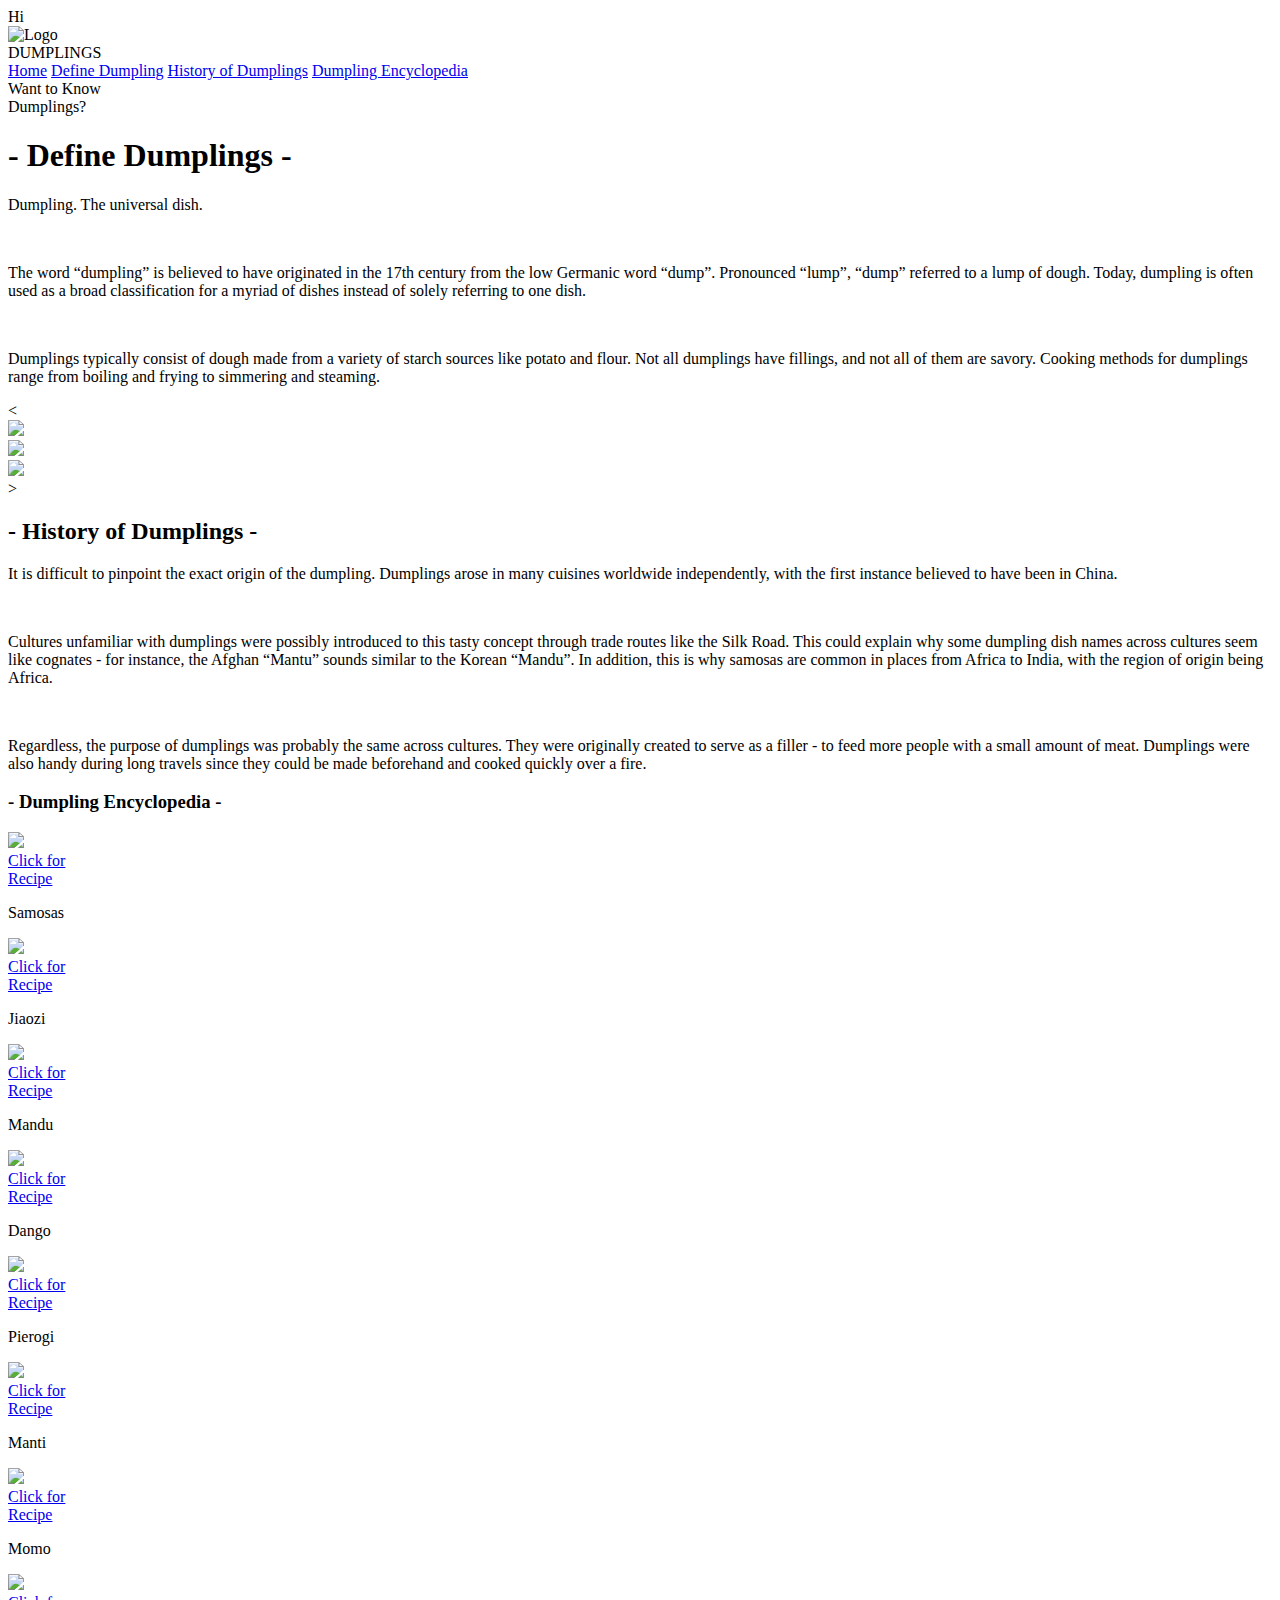
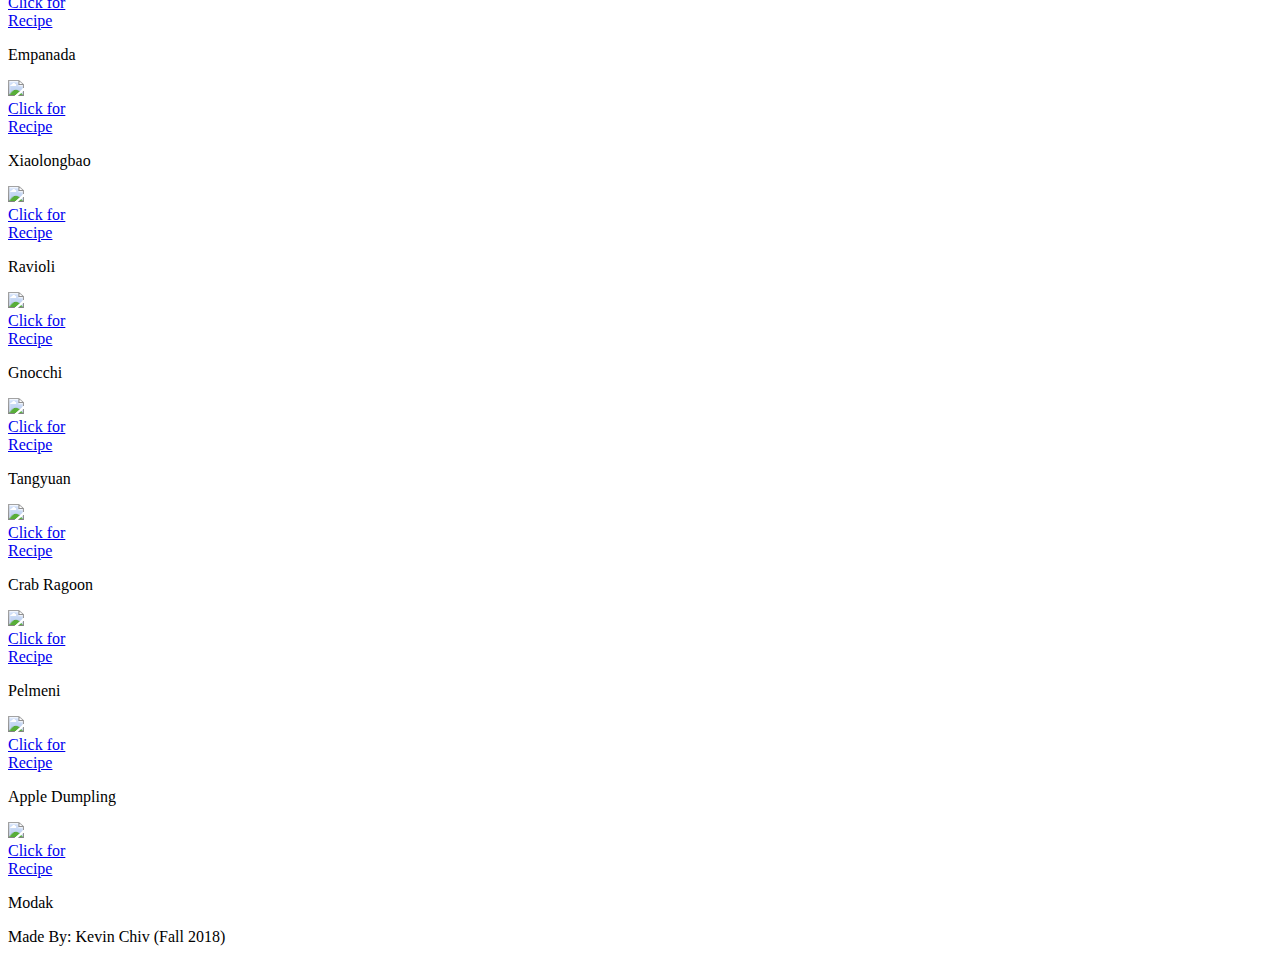
==== index.html @ 1c08cc25 "Add files via upload" ====
<!DOCTYPE html>
<html>
  <head> 
    <meta name="viewport" content="initial-scale=1.0, user-scalable=no">
    <meta charset="utf-8">
    <script async defer
    src="https://maps.googleapis.com/maps/api/js?key=AIzaSyBO8zv6-xjACPZ1e7wG5J3Ib5j9OW_vPiY&callback=initMap">
    </script>
    <script src="https://ajax.googleapis.com/ajax/libs/jquery/3.3.1/jquery.min.js"></script>   
   <!--  <script type="text/javascript" src="assets/js/loading.js"></script> -->
    <script type="text/javascript" src="assets/js/map.js"></script>
    <script type="text/javascript" src="assets/js/gallery.js"></script>
    <script type="text/javascript" src="assets/js/carousel.js"></script>
    <script type="text/javascript" src="assets/js/typed.js"></script>
    <script type="text/javascript" src="assets/js/typing.js"></script>
    <script type="text/javascript" src="assets/js/waypoints.js"></script>
   
    <link rel="stylesheet" type="text/css" href="assets/css/style.css">
    <link rel="stylesheet" type="text/css" href="assets/css/gallery.css">
    <link rel="stylesheet" type="text/css" href="assets/css/carousel.css">
     <link rel="stylesheet" type="text/css" href="assets/css/map.css">
     <link rel="stylesheet" type="text/css" href="assets/css/loading.css">
    <title>DUMPLINGS</title>
    <link rel="icon" href="assets/img/dumpling.png">


  </head>
  <body>
      <div id="greeting">Hi</div>
      <div id="loading"></div>
      <div id="page">
        <div class="nav">
          <div id="logo">
            <img src="assets/img/dumpling.png" alt="Logo">
            <div>DUMPLINGS</div>
          </div>
          <div class="tabs">
            <a class="nav-item" id="current-page" href="#home-page">Home</a>
            <a class="nav-item" href="#definition">Define Dumpling</a>
            <a class="nav-item" href="#history">History of Dumplings</a>
            <a class="nav-item" href="#gallery-container">Dumpling Encyclopedia</a>
          </div>
        </div>

        <section>
          <div id="type-it"></div>
          <div class="section-container" id="home-page">
            <div id="top">Want to Know</div>
            <div id="bottom">Dumplings?</div>
          </div>
        </section>


        <section id="definition">
          <div class="section-container">
            <div class="section-item left">
              <div class="text-box">
                <h1 class="section-title">- Define Dumplings -</h1>
                <div class=text>    
                  <p>Dumpling. The universal dish.</p>
                  <br>
                  <p>The word “dumpling” is believed to have originated in the 17th century from the low Germanic word “dump”. Pronounced “lump”, “dump” referred to a lump of dough. Today, dumpling is often used as a broad classification for a myriad of dishes instead of solely referring to one dish.</p> 
                  <br>
                  <p>Dumplings typically consist of dough made from a variety of starch sources like potato and flour. Not all dumplings have fillings, and not all of them are savory. Cooking methods for dumplings range from boiling and frying to simmering and steaming.</p>
                </div>
              </div>
            </div>
            <div class="section-item figure right none">
              <div id="left"> &lt; </div>
              <div id="carousel-container"> 
                <div id="carousel-strip">
                  <div class="carousel-section">
                    <img src="assets/img/xiaolongbao.png">
                  </div>
                  <div class="carousel-section">
                    <img src="assets/img/samosas.jpg">
                  </div>
                  <div class="carousel-section">
                    <img src="assets/img/appledumpling.jpg">
                  </div>
                </div>
              </div>
              <div id="right"> &gt; </div>
            </div>
          </div> 
        </section>


        <section id="history">
          <div class="section-container"> 
            <div class="section-item figure left">
              <div id="map"></div>
            </div>
            <div class="section-item right">
              <div class="text-box">
                <h2 class="section-title">- History of Dumplings -</h2>
                <div class=text>    
                  <p>It is difficult to pinpoint the exact origin of the dumpling. Dumplings arose in many cuisines worldwide independently, with the first instance believed to have been in China.</p>
                  <br>
                  <p>Cultures unfamiliar with dumplings were possibly introduced to this tasty concept through trade routes like the Silk Road. This could explain why some dumpling dish names across cultures seem like cognates - for instance, the Afghan “Mantu” sounds similar to the Korean “Mandu”. In addition, this is why samosas are common in places from Africa to India, with the region of origin being Africa.</p> 
                  <br>
                  <p>Regardless, the purpose of dumplings was probably the same across cultures. They were originally created to serve as a filler - to feed more people with a small amount of meat. Dumplings were also handy during long travels since they could be made beforehand and cooked quickly over a fire.</p>
              </div>
            </div> 
          </div> 
        </section>

        <section id="gallery-container">
          <h3 class="section-title">- Dumpling Encyclopedia -</h3>     
          <div id="photo-gallery">
            <div class="gallery-item" id="g1"> 
              <img src="assets/img/Gallery_Samosa.jpg">
              <div id="recipe-button">
                <a href="https://www.google.com" target="_blank">Click for<br>Recipe</a>
              </div>
              <p>Samosas</p>
            </div>
            <div class="gallery-item" id="g2"> 
              <img src="assets/img/Gallery_Jiaozi.jpg">
              <div id="recipe-button">
                <a href="https://www.google.com" target="_blank">Click for<br>Recipe</a>
              </div>
              <p>Jiaozi</p>
            </div>
            <div class="gallery-item" id="g3" > 
              <img src="assets/img/Gallery_Mandu.jpg">
              <div id="recipe-button">
                <a href="https://www.google.com" target="_blank">Click for<br>Recipe</a>
              </div>
              <p>Mandu</p>
            </div>
            <div class="gallery-item" id="g4"> 
              <img src="assets/img/Gallery_Dango.jpg">
              <div id="recipe-button">
                <a href="https://www.google.com" target="_blank">Click for<br>Recipe</a>
              </div>
              <p>Dango</p>
            </div>
             <div class="gallery-item" id="g2"> 
              <img src="assets/img/Gallery_Pierogi.jpg">
              <div id="recipe-button">
                <a href="https://www.google.com" target="_blank">Click for<br>Recipe</a>
              </div>
              <p>Pierogi</p>
            </div>
             <div class="gallery-item" id="g2"> 
              <img src="assets/img/Gallery_Manti.jpg">
              <div id="recipe-button">
                <a href="https://www.google.com" target="_blank">Click for<br>Recipe</a>
              </div>
              <p>Manti</p>
            </div>
             <div class="gallery-item" id="g3"> 
              <img src="assets/img/Gallery_Momo.jpg">
              <div id="recipe-button">
                <a href="https://www.google.com" target="_blank">Click for<br>Recipe</a>
              </div>
              <p>Momo</p>
            </div>
             <div class="gallery-item" id="g4"> 
              <img src="assets/img/Gallery_Empanada.jpg">
              <div id="recipe-button">
                <a href="https://www.google.com" target="_blank">Click for<br>Recipe</a>
              </div>
              <p>Empanada</p>
            </div>
             <div class="gallery-item" id="g3"> 
              <img src="assets/img/Gallery_Xiaolongbao.jpg">
              <div id="recipe-button">
                <a href="https://www.google.com" target="_blank">Click for<br>Recipe</a>
              </div>
              <p>Xiaolongbao</p>
            </div>
             <div class="gallery-item" id="g3"> 
              <img src="assets/img/Gallery_Ravioli.jpg">
              <div id="recipe-button">
                <a href="https://www.google.com" target="_blank">Click for<br>Recipe</a>
              </div>
              <p>Ravioli</p>
            </div>
             <div class="gallery-item" id="g3"> 
              <img src="assets/img/Gallery_Gnocchi.jpg">
              <div id="recipe-button">
                <a href="https://www.google.com" target="_blank">Click for<br>Recipe</a>
              </div>
              <p>Gnocchi</p>
            </div>
             <div class="gallery-item" id="g4"> 
              <img src="assets/img/Gallery_Tangyuan.jpg">
              <div id="recipe-button">
                <a href="https://www.google.com" target="_blank">Click for<br>Recipe</a>
              </div>
              <p>Tangyuan</p>
            </div>
             <div class="gallery-item" id="g4"> 
              <img src="assets/img/Gallery_Crab.jpg">
              <div id="recipe-button">
                <a href="https://www.google.com" target="_blank">Click for<br>Recipe</a>
              </div>
              <p>Crab Ragoon</p>
            </div>
             <div class="gallery-item" id="g4"> 
              <img src="assets/img/Gallery_Pelmeni.jpg">
              <div id="recipe-button">
                <a href="https://www.google.com" target="_blank">Click for<br>Recipe</a>
              </div>
              <p>Pelmeni</p>
            </div>
             <div class="gallery-item" id="g4"> 
              <img src="assets/img/Gallery_Apple.jpg">
              <div id="recipe-button">
                <a href="https://www.google.com" target="_blank">Click for<br>Recipe</a>
              </div>
              <p>Apple Dumpling</p>
            </div>
             <div class="gallery-item" id="g4"> 
              <img src="assets/img/Gallery_Modak.jpg">
              <div id="recipe-button">
                <a href="https://www.google.com" target="_blank">Click for<br>Recipe</a>
              </div>
              <p>Modak</p>
            </div>
          </div>
        </section>
        <div id="credits">
          <p>Made By: Kevin Chiv (Fall 2018)</p>
        </div>
      </div>
  </body>



</html>
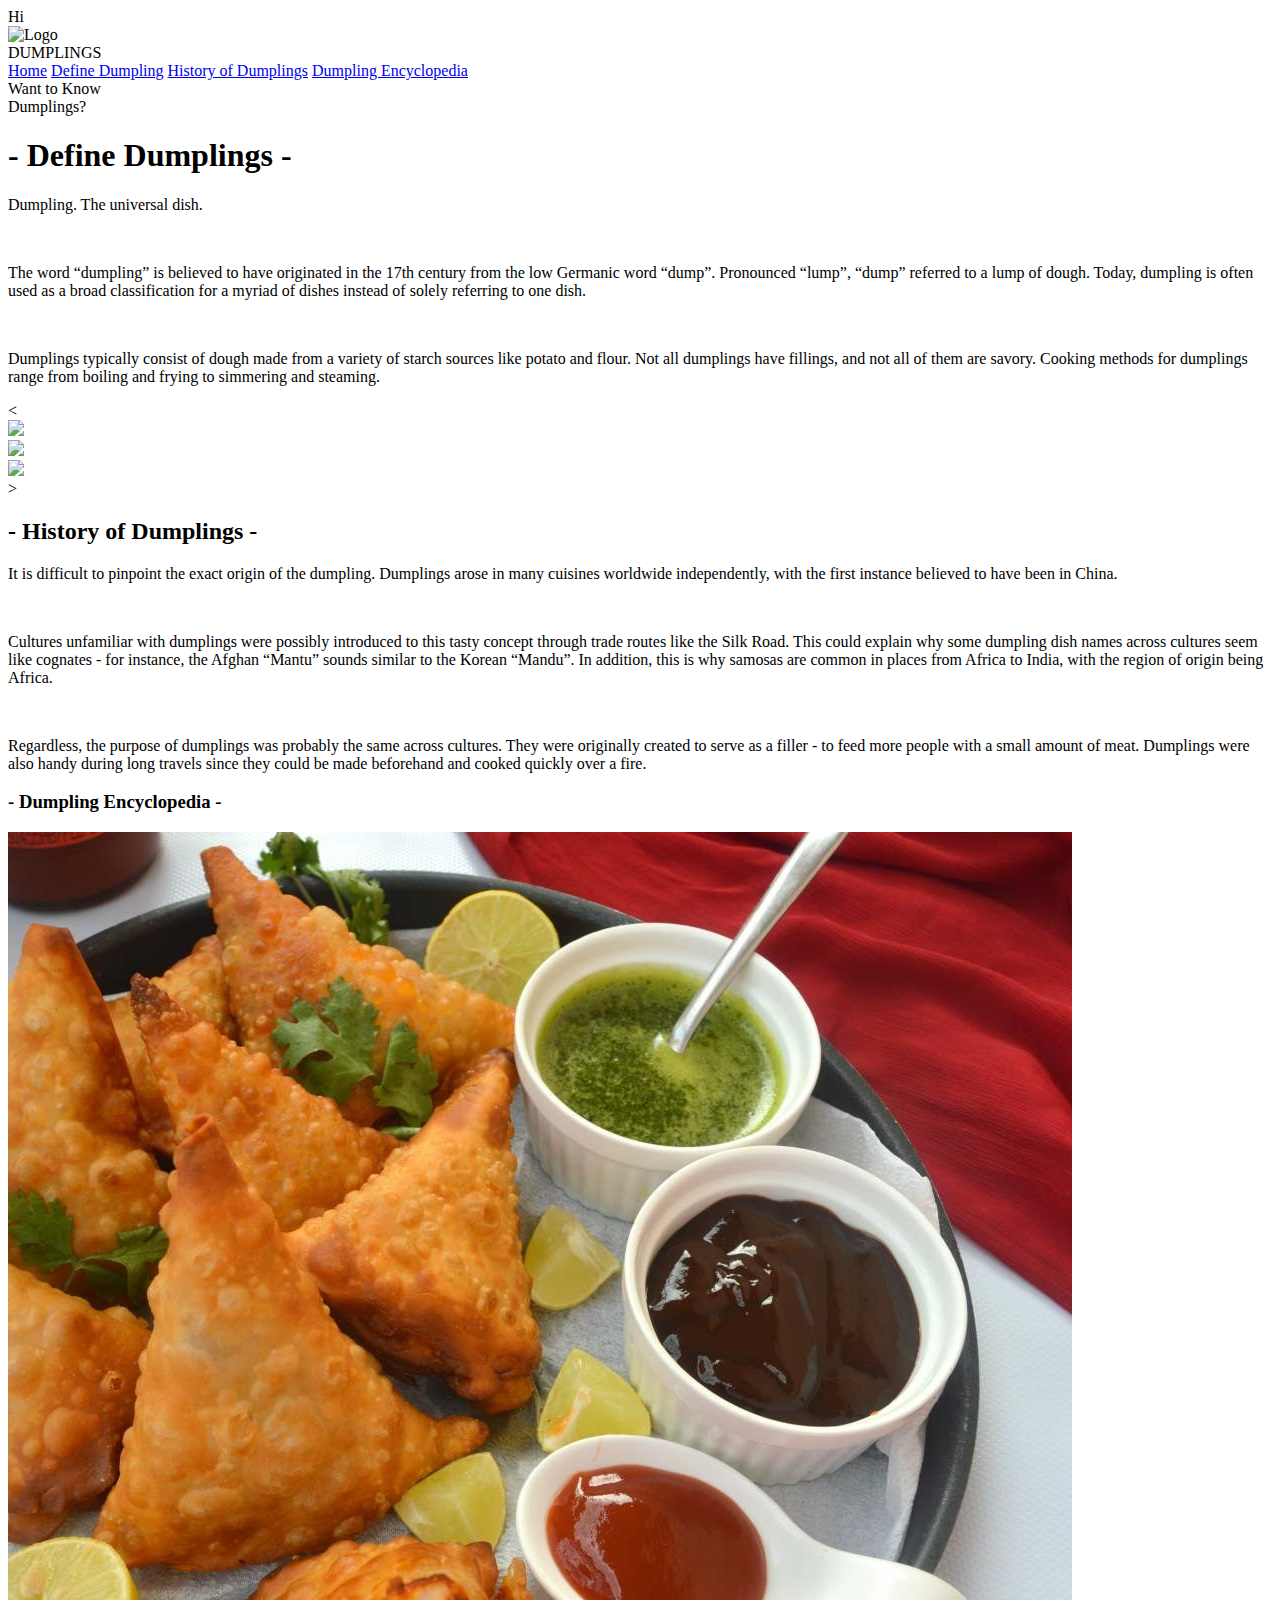
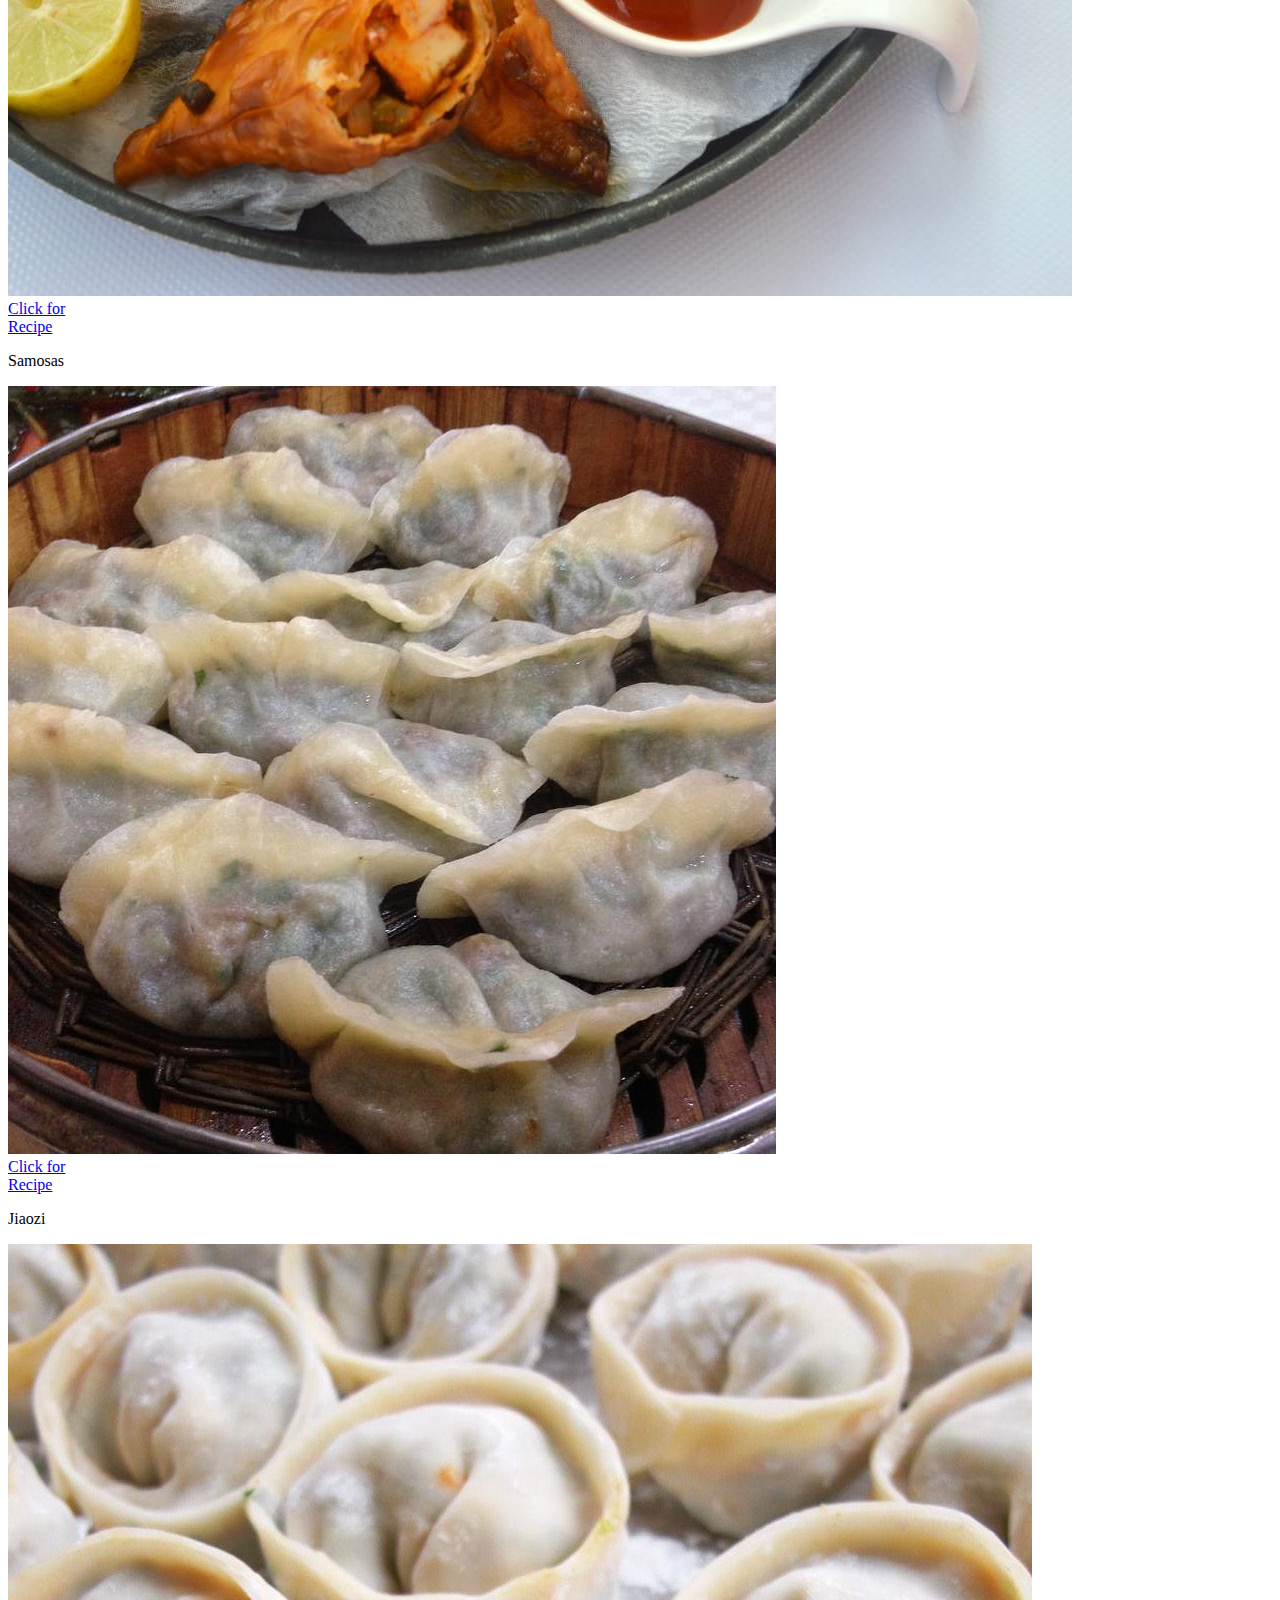
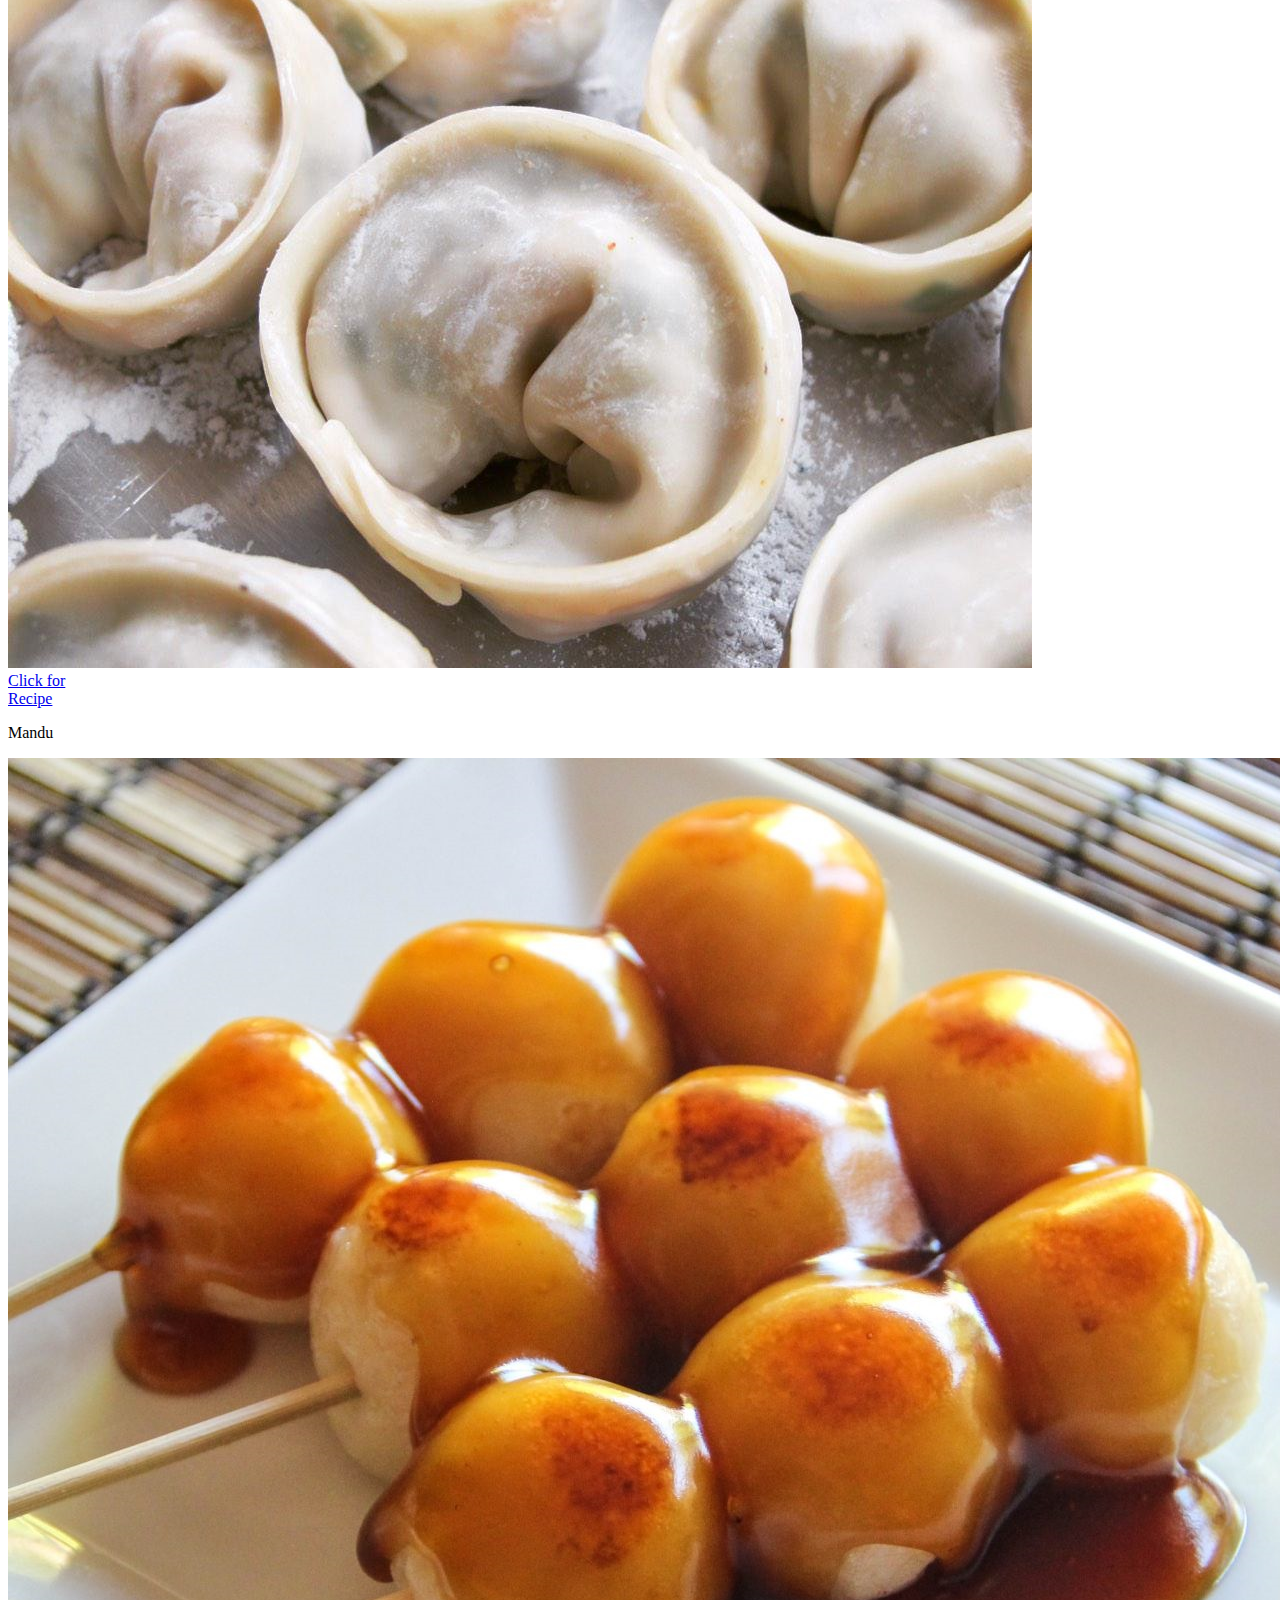
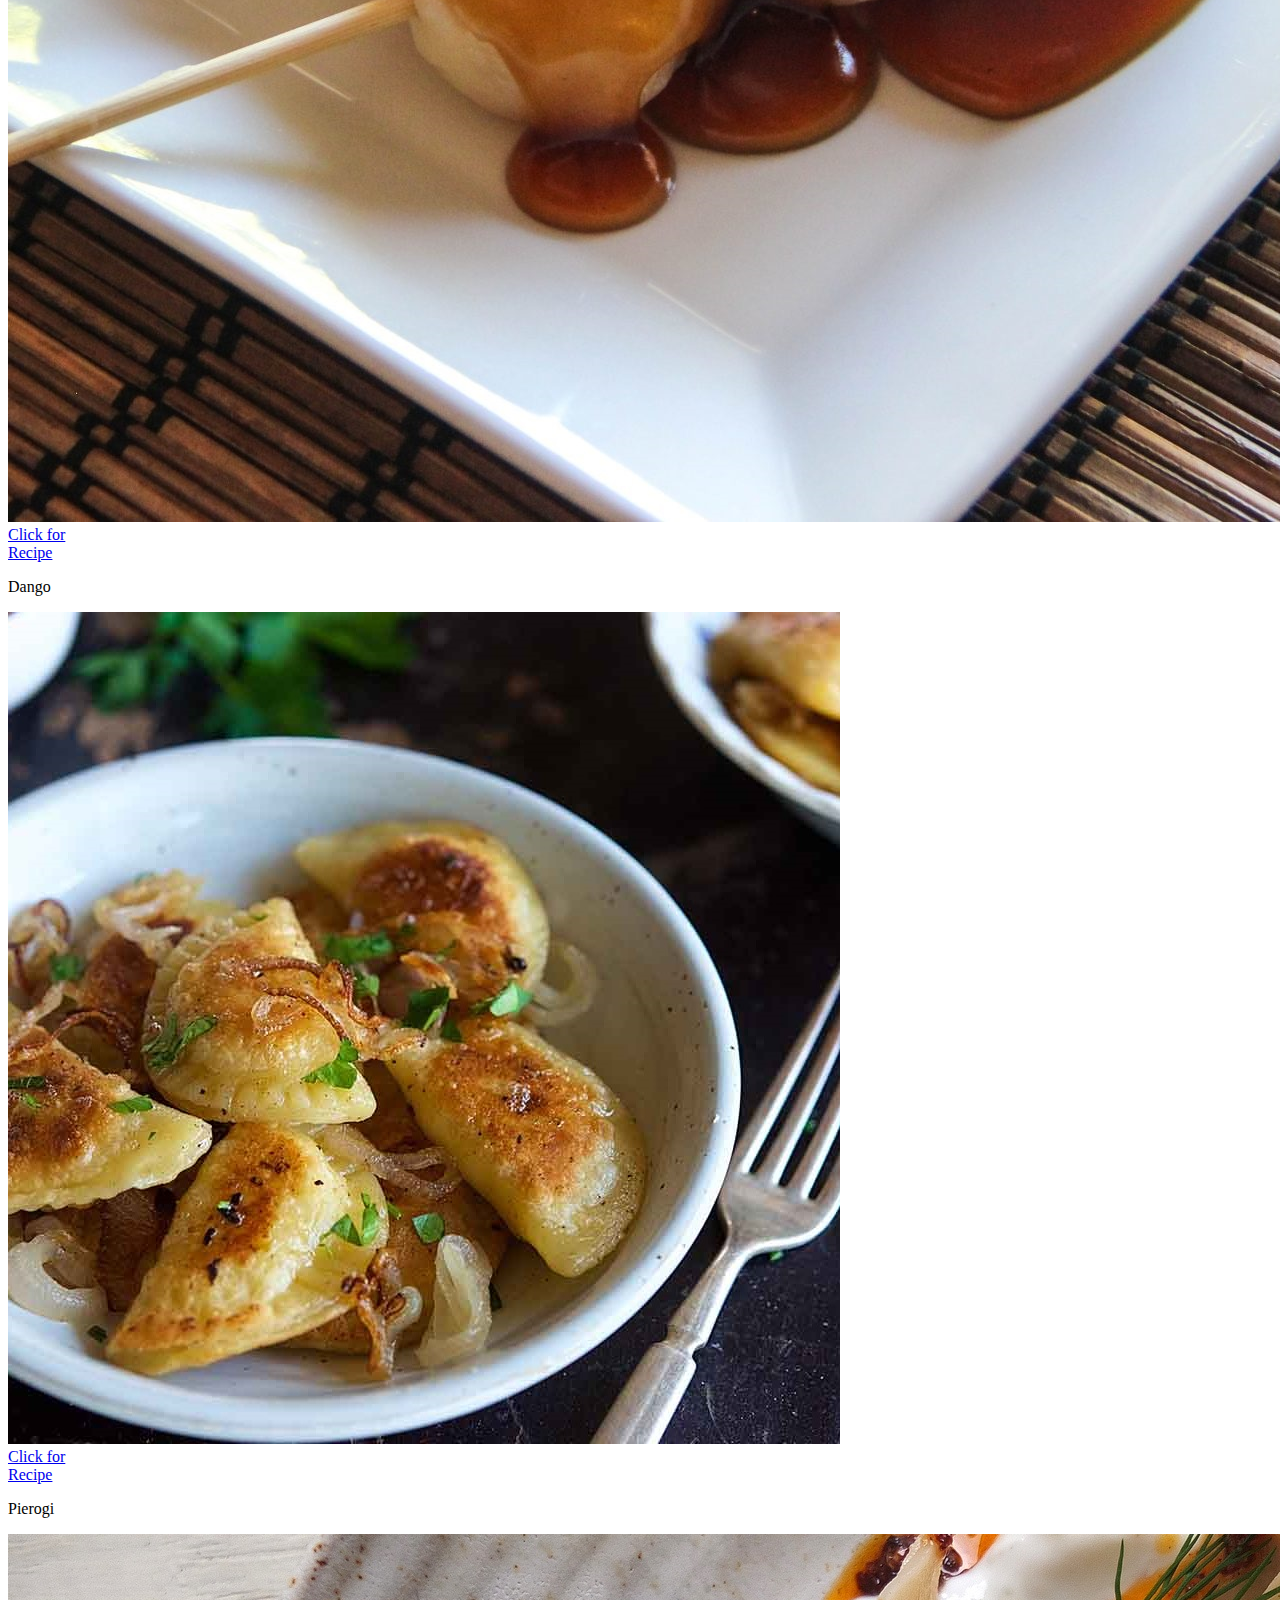
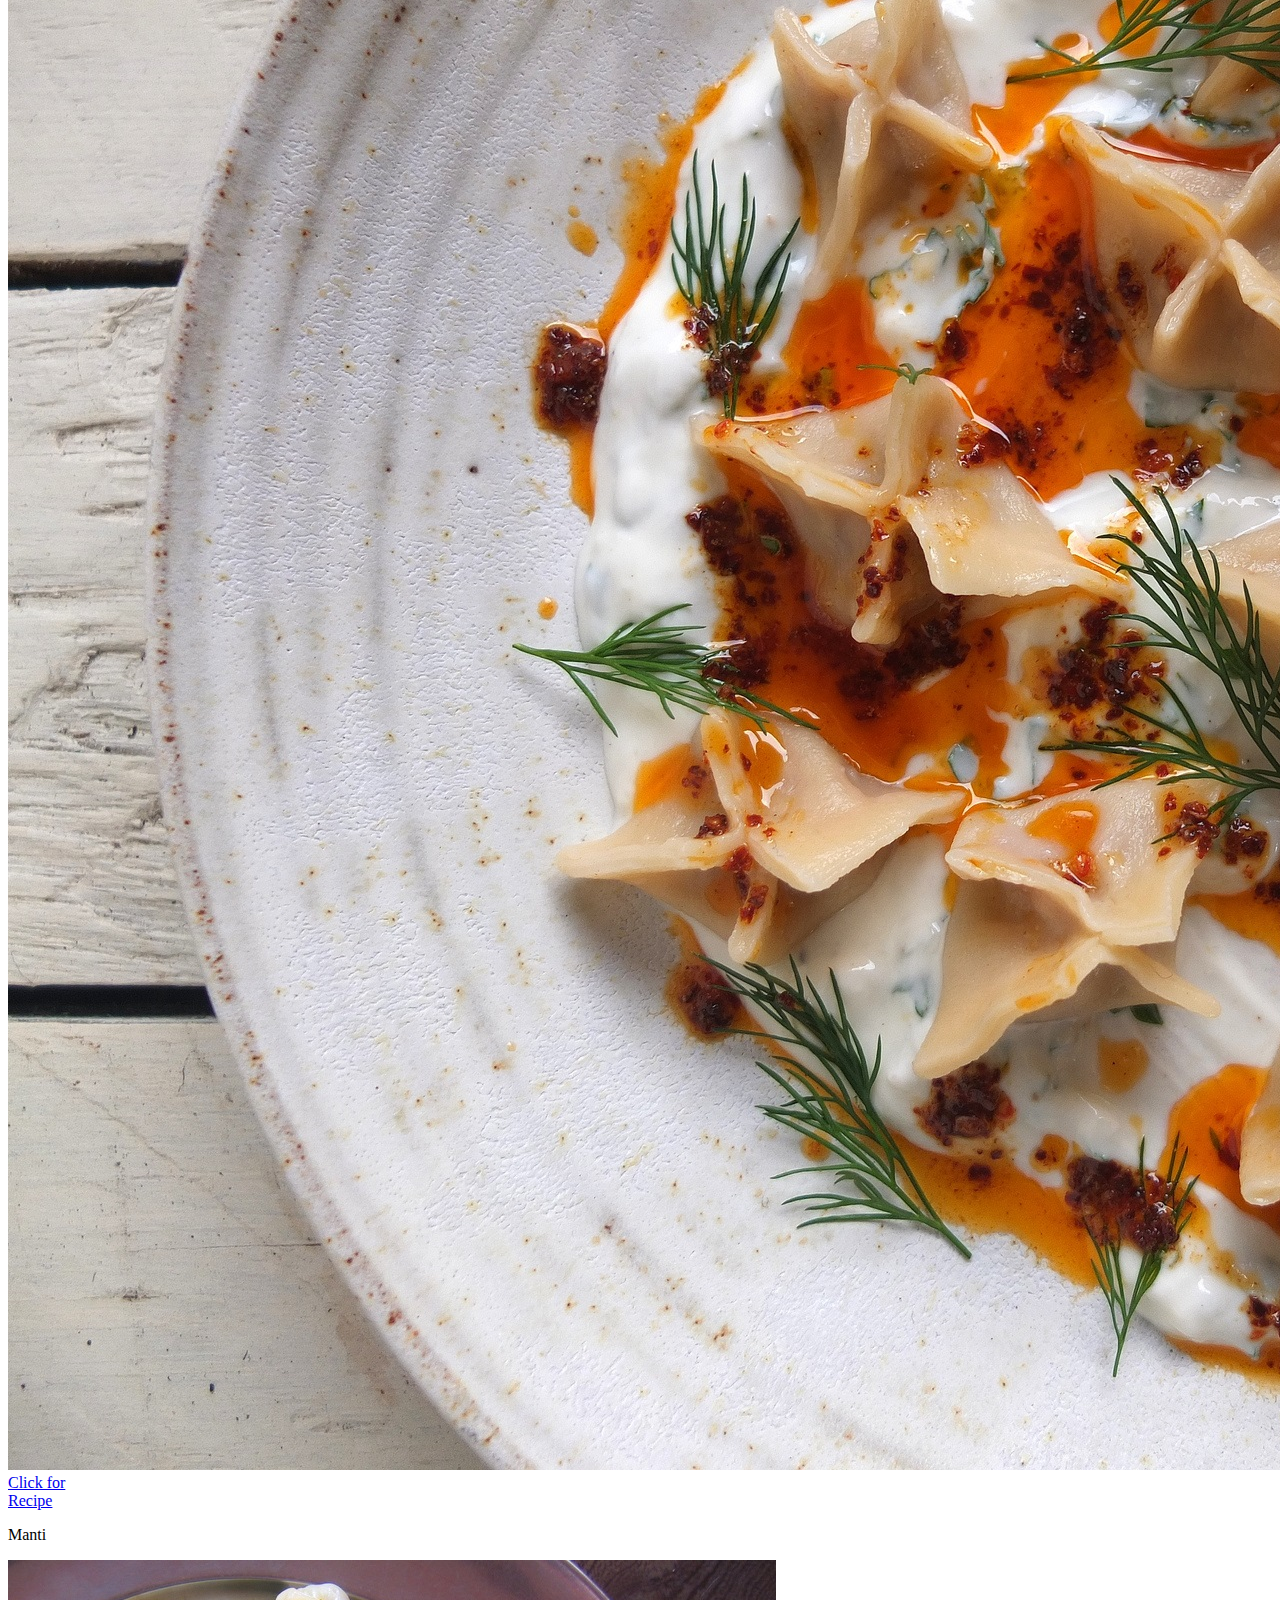
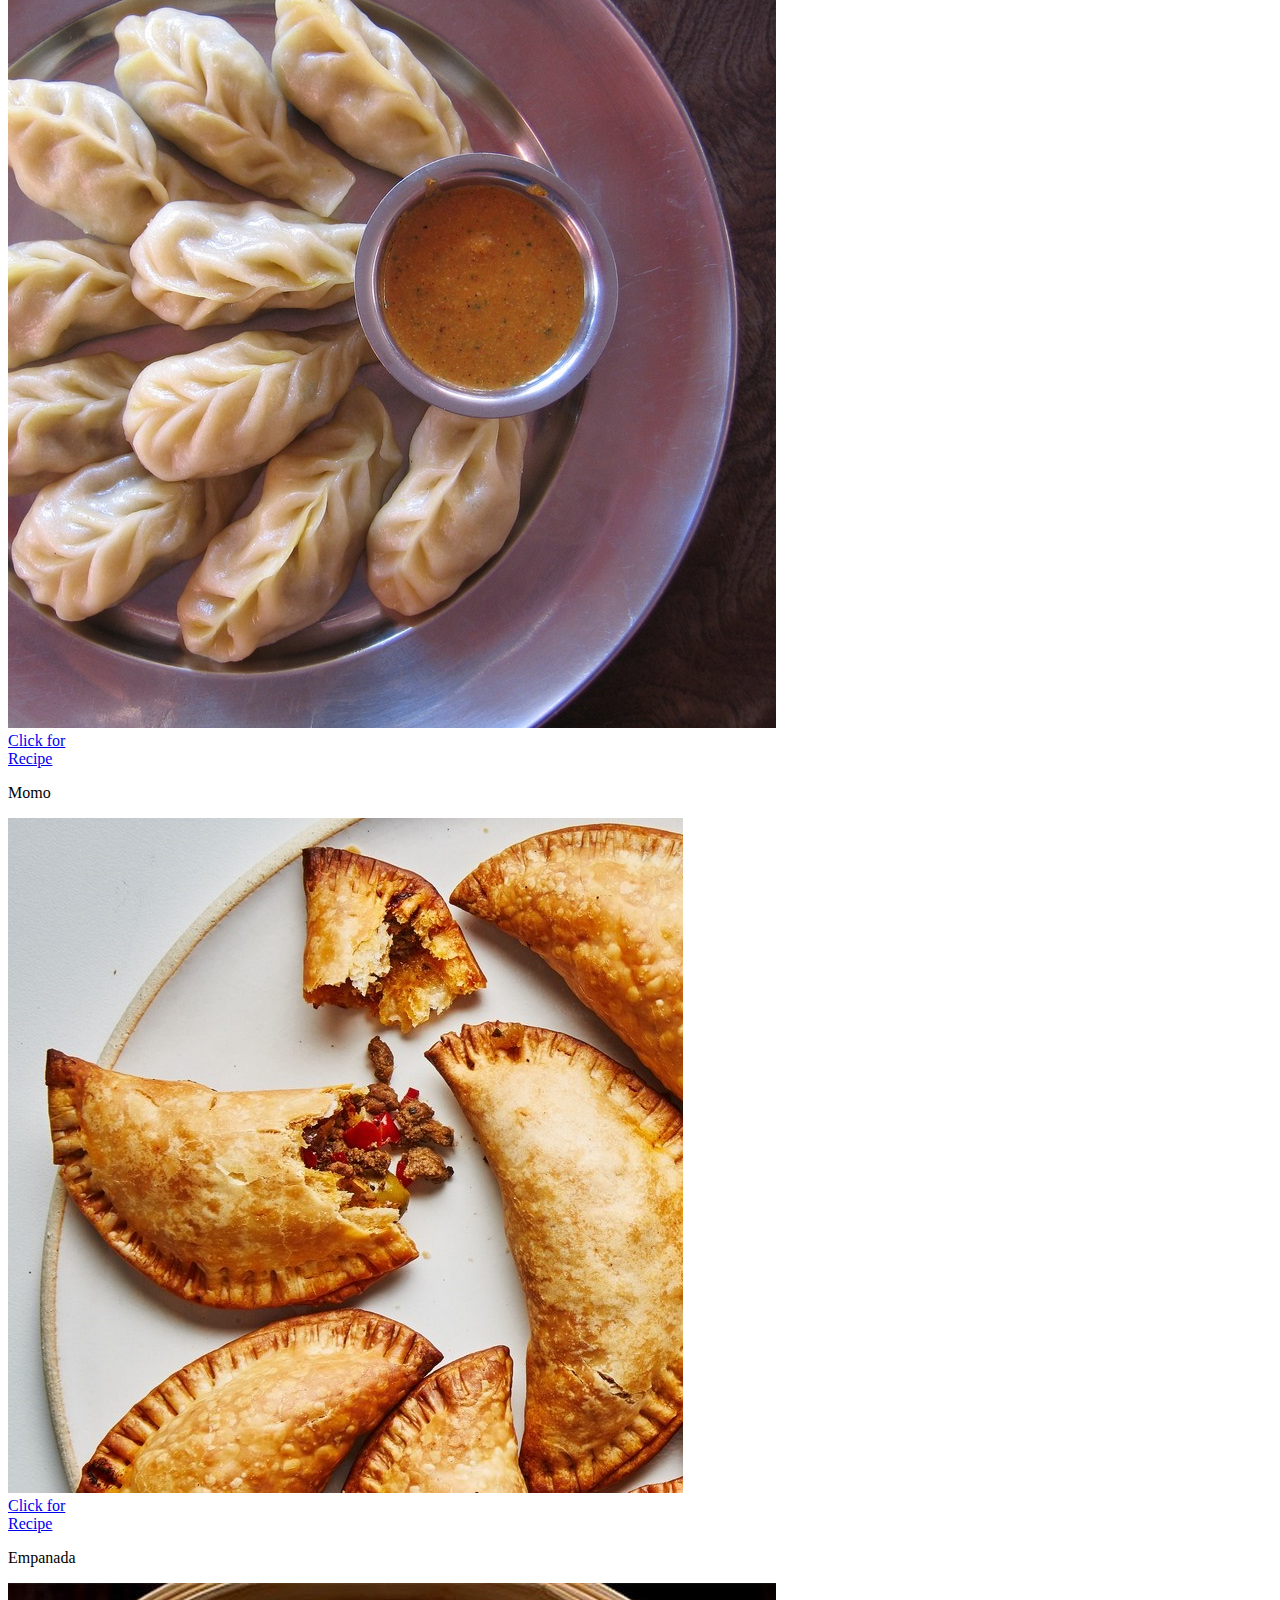
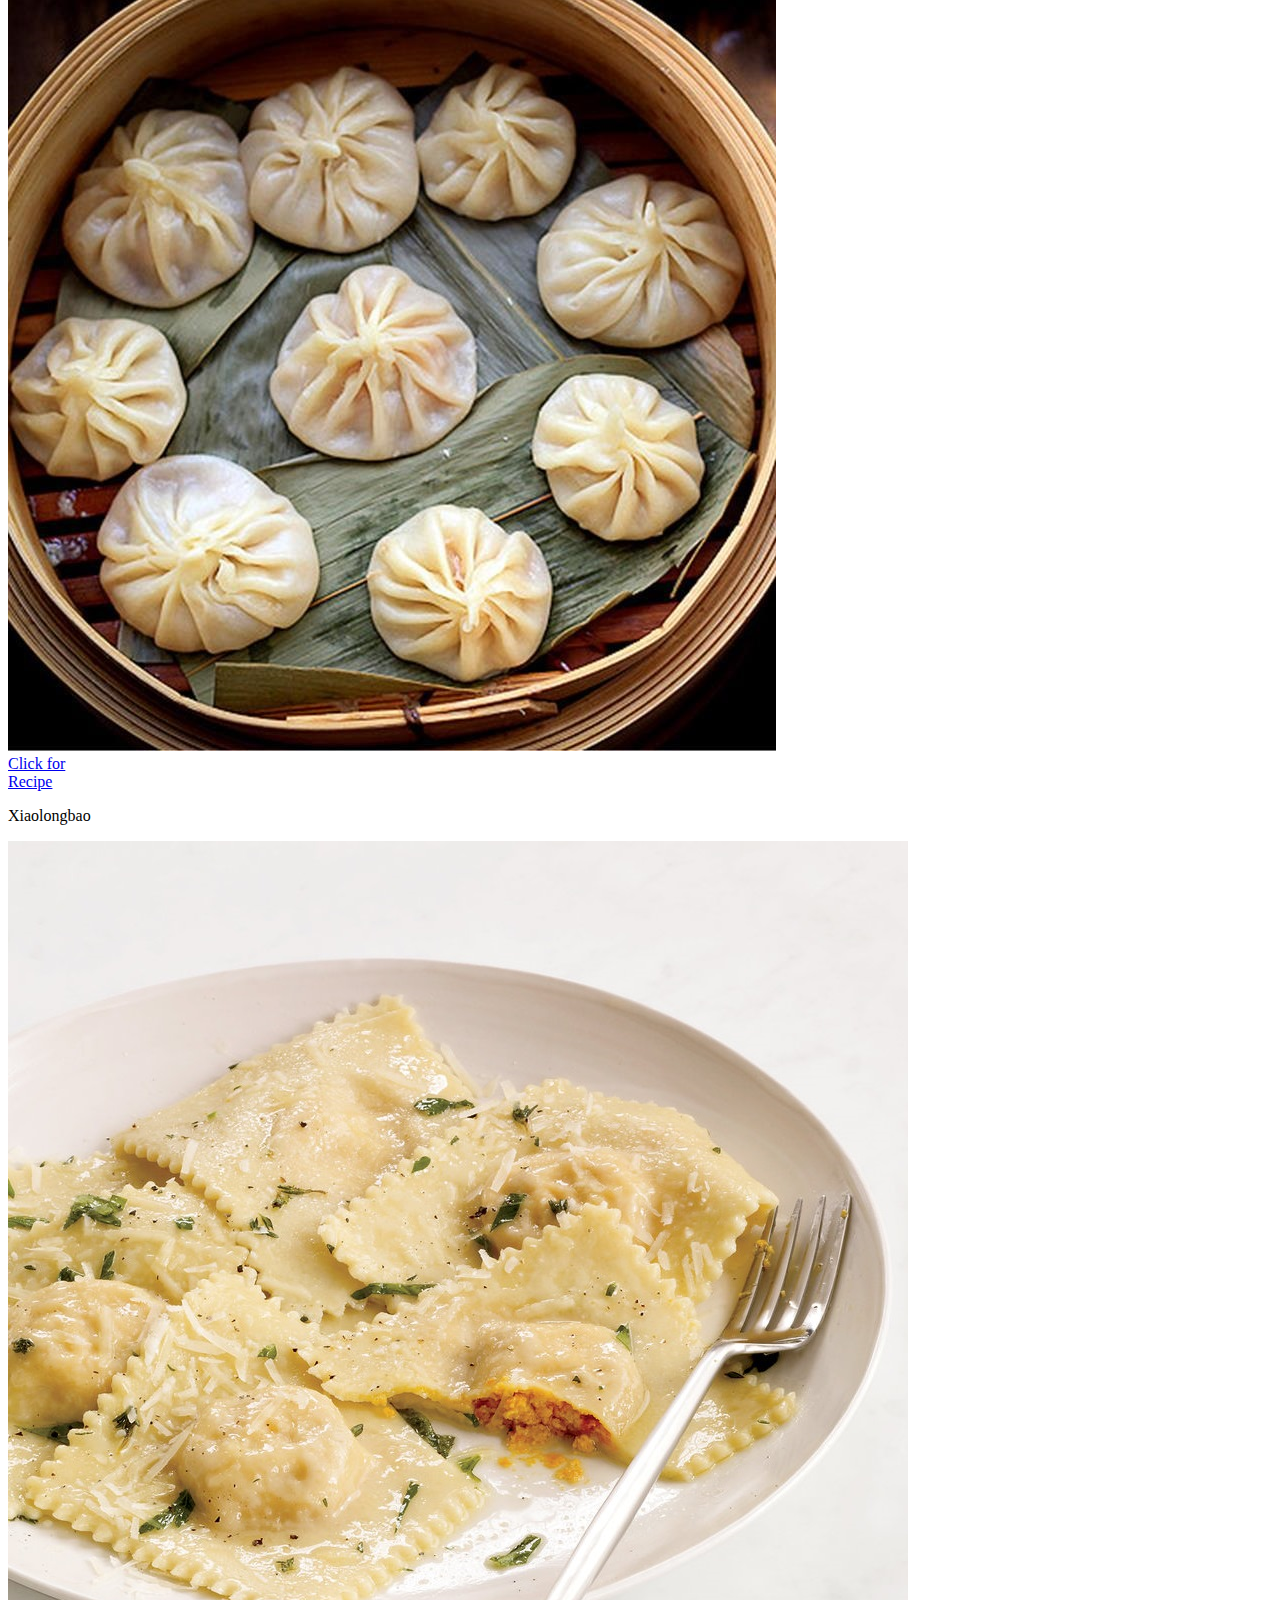
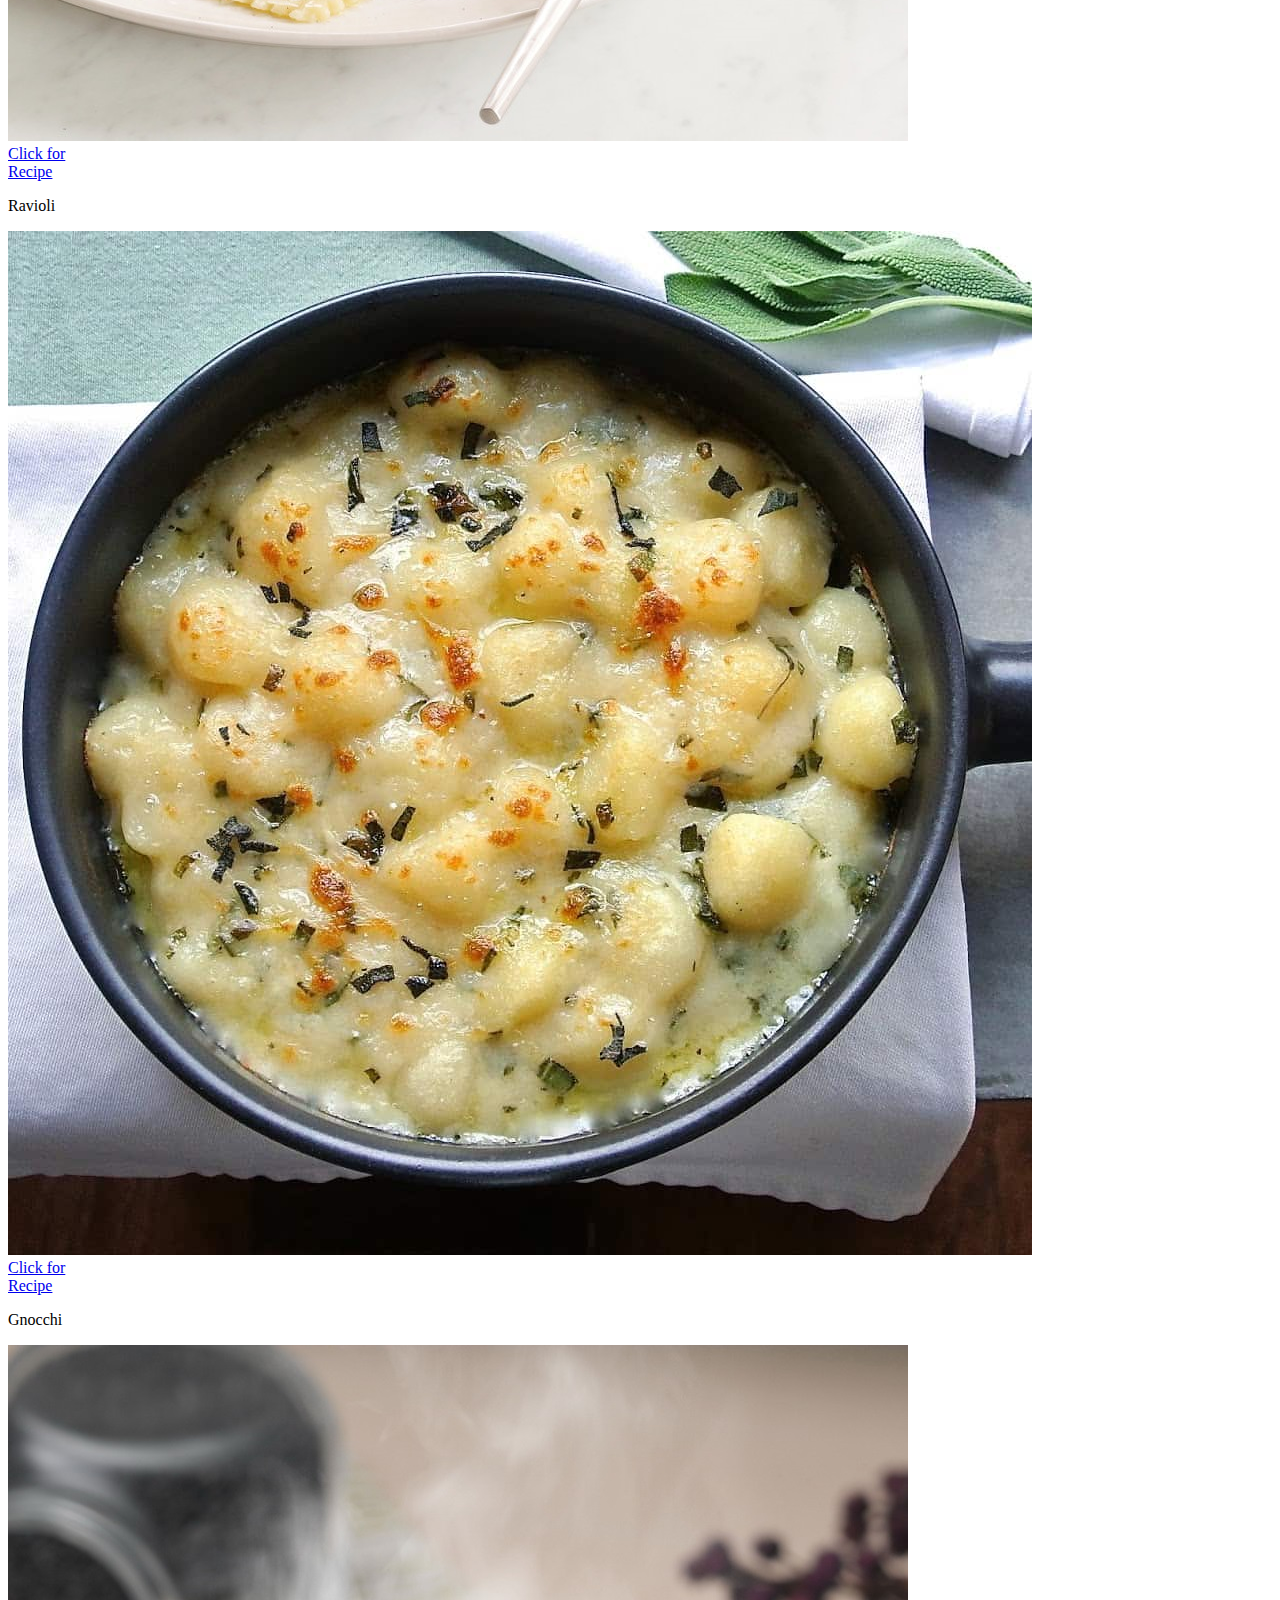
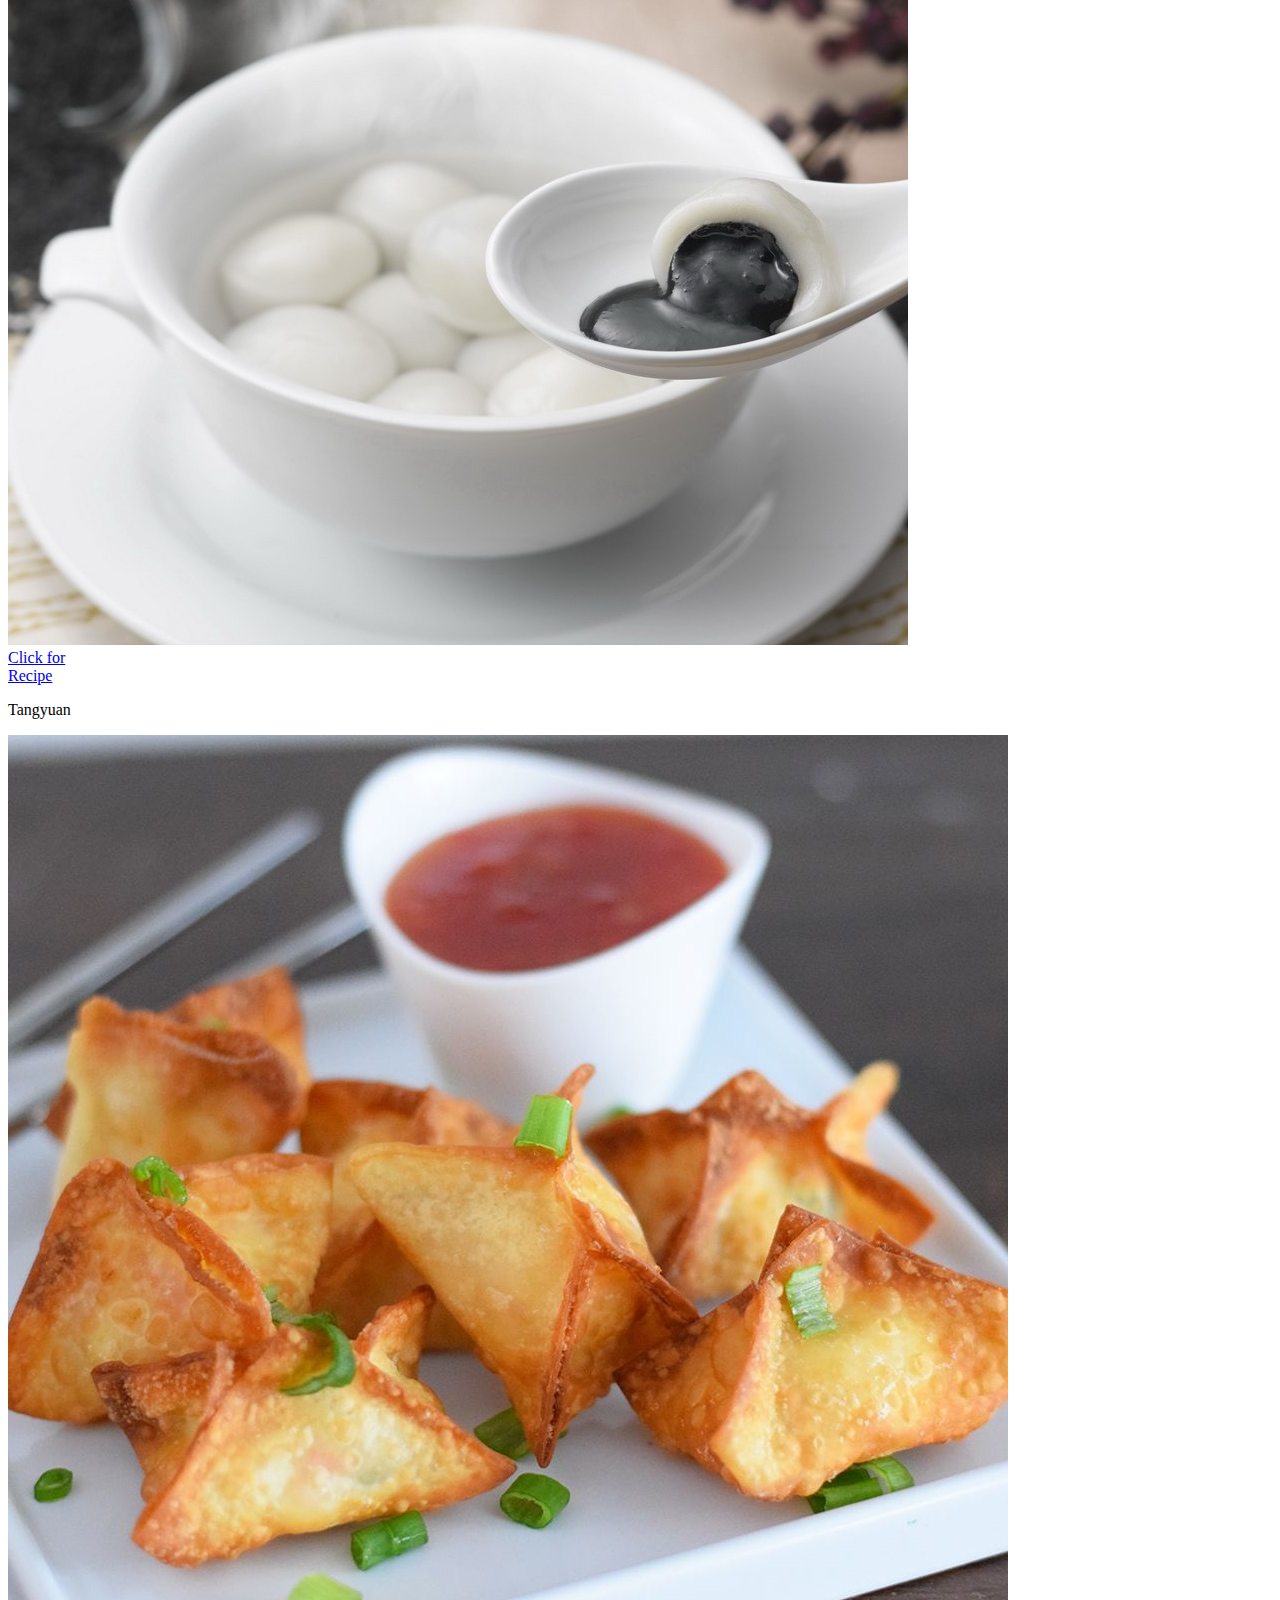
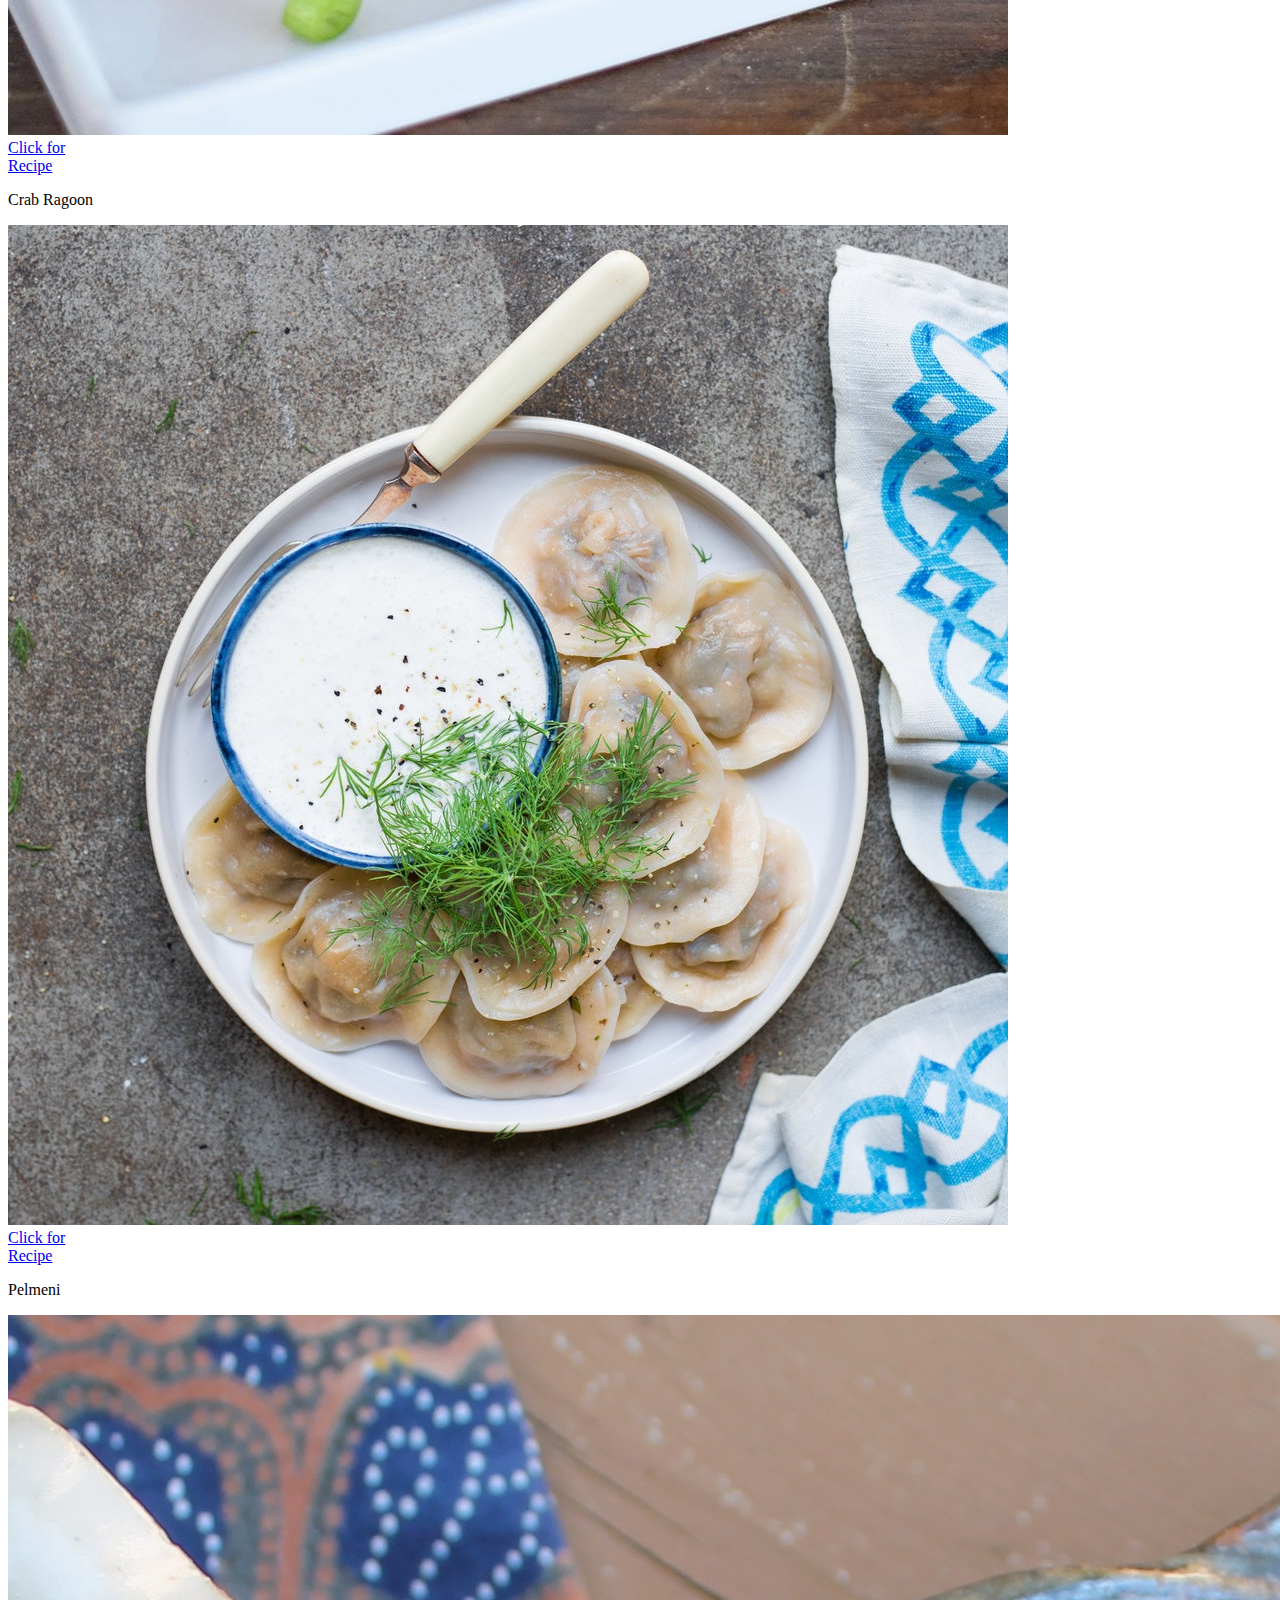
==== commit 88ac8233: "Add files via upload" ====
--- a/index.html
+++ b/index.html
@@ -109,112 +109,112 @@
           <h3 class="section-title">- Dumpling Encyclopedia -</h3>     
           <div id="photo-gallery">
             <div class="gallery-item" id="g1"> 
-              <img src="assets/img/Gallery_Samosa.jpg">
+              <img src="assets/img/gallery_samosa.jpg">
               <div id="recipe-button">
                 <a href="https://www.google.com" target="_blank">Click for<br>Recipe</a>
               </div>
               <p>Samosas</p>
             </div>
             <div class="gallery-item" id="g2"> 
-              <img src="assets/img/Gallery_Jiaozi.jpg">
+              <img src="assets/img/gallery_jiaozi.jpg">
               <div id="recipe-button">
                 <a href="https://www.google.com" target="_blank">Click for<br>Recipe</a>
               </div>
               <p>Jiaozi</p>
             </div>
             <div class="gallery-item" id="g3" > 
-              <img src="assets/img/Gallery_Mandu.jpg">
+              <img src="assets/img/gallery_mandu.jpg">
               <div id="recipe-button">
                 <a href="https://www.google.com" target="_blank">Click for<br>Recipe</a>
               </div>
               <p>Mandu</p>
             </div>
             <div class="gallery-item" id="g4"> 
-              <img src="assets/img/Gallery_Dango.jpg">
+              <img src="assets/img/gallery_dango.jpg">
               <div id="recipe-button">
                 <a href="https://www.google.com" target="_blank">Click for<br>Recipe</a>
               </div>
               <p>Dango</p>
             </div>
              <div class="gallery-item" id="g2"> 
-              <img src="assets/img/Gallery_Pierogi.jpg">
+              <img src="assets/img/gallery_pierogi.jpg">
               <div id="recipe-button">
                 <a href="https://www.google.com" target="_blank">Click for<br>Recipe</a>
               </div>
               <p>Pierogi</p>
             </div>
              <div class="gallery-item" id="g2"> 
-              <img src="assets/img/Gallery_Manti.jpg">
+              <img src="assets/img/gallery_manti.jpg">
               <div id="recipe-button">
                 <a href="https://www.google.com" target="_blank">Click for<br>Recipe</a>
               </div>
               <p>Manti</p>
             </div>
              <div class="gallery-item" id="g3"> 
-              <img src="assets/img/Gallery_Momo.jpg">
+              <img src="assets/img/gallery_momo.jpg">
               <div id="recipe-button">
                 <a href="https://www.google.com" target="_blank">Click for<br>Recipe</a>
               </div>
               <p>Momo</p>
             </div>
              <div class="gallery-item" id="g4"> 
-              <img src="assets/img/Gallery_Empanada.jpg">
+              <img src="assets/img/gallery_empanada.jpg">
               <div id="recipe-button">
                 <a href="https://www.google.com" target="_blank">Click for<br>Recipe</a>
               </div>
               <p>Empanada</p>
             </div>
              <div class="gallery-item" id="g3"> 
-              <img src="assets/img/Gallery_Xiaolongbao.jpg">
+              <img src="assets/img/gallery_xiaolongbao.jpg">
               <div id="recipe-button">
                 <a href="https://www.google.com" target="_blank">Click for<br>Recipe</a>
               </div>
               <p>Xiaolongbao</p>
             </div>
              <div class="gallery-item" id="g3"> 
-              <img src="assets/img/Gallery_Ravioli.jpg">
+              <img src="assets/img/gallery_ravioli.jpg">
               <div id="recipe-button">
                 <a href="https://www.google.com" target="_blank">Click for<br>Recipe</a>
               </div>
               <p>Ravioli</p>
             </div>
              <div class="gallery-item" id="g3"> 
-              <img src="assets/img/Gallery_Gnocchi.jpg">
+              <img src="assets/img/gallery_gnocchi.jpg">
               <div id="recipe-button">
                 <a href="https://www.google.com" target="_blank">Click for<br>Recipe</a>
               </div>
               <p>Gnocchi</p>
             </div>
              <div class="gallery-item" id="g4"> 
-              <img src="assets/img/Gallery_Tangyuan.jpg">
+              <img src="assets/img/gallery_tangyuan.jpg">
               <div id="recipe-button">
                 <a href="https://www.google.com" target="_blank">Click for<br>Recipe</a>
               </div>
               <p>Tangyuan</p>
             </div>
              <div class="gallery-item" id="g4"> 
-              <img src="assets/img/Gallery_Crab.jpg">
+              <img src="assets/img/gallery_crab.jpg">
               <div id="recipe-button">
                 <a href="https://www.google.com" target="_blank">Click for<br>Recipe</a>
               </div>
               <p>Crab Ragoon</p>
             </div>
              <div class="gallery-item" id="g4"> 
-              <img src="assets/img/Gallery_Pelmeni.jpg">
+              <img src="assets/img/gallery_pelmeni.jpg">
               <div id="recipe-button">
                 <a href="https://www.google.com" target="_blank">Click for<br>Recipe</a>
               </div>
               <p>Pelmeni</p>
             </div>
              <div class="gallery-item" id="g4"> 
-              <img src="assets/img/Gallery_Apple.jpg">
+              <img src="assets/img/gallery_apple.jpg">
               <div id="recipe-button">
                 <a href="https://www.google.com" target="_blank">Click for<br>Recipe</a>
               </div>
               <p>Apple Dumpling</p>
             </div>
              <div class="gallery-item" id="g4"> 
-              <img src="assets/img/Gallery_Modak.jpg">
+              <img src="assets/img/gallery_modak.jpg">
               <div id="recipe-button">
                 <a href="https://www.google.com" target="_blank">Click for<br>Recipe</a>
               </div>
